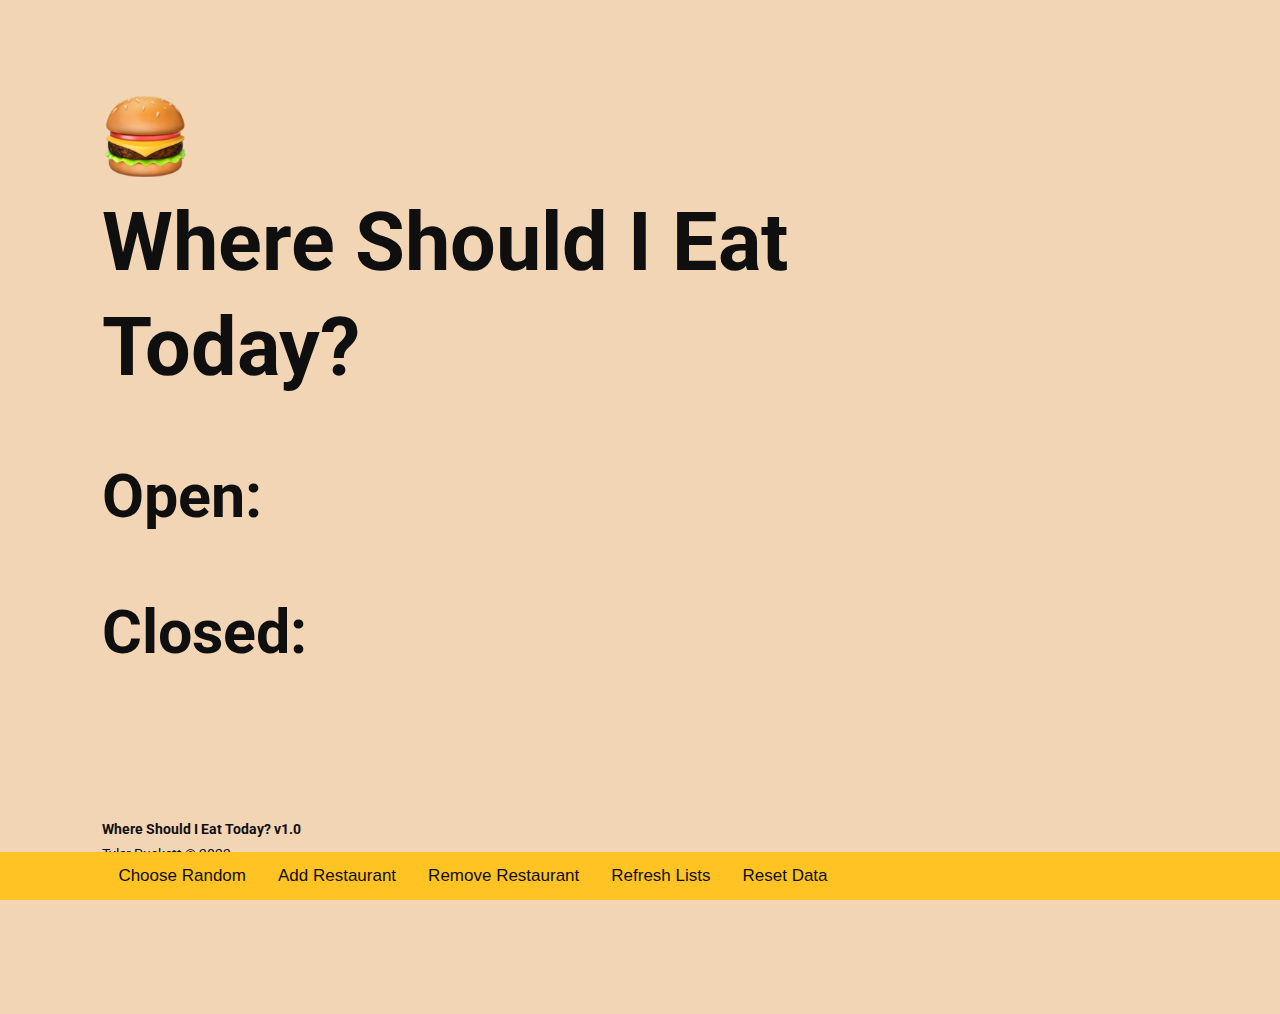
==== index.html @ 964acabd "Add files via upload" ====
<!DOCTYPE html>
<html lang="en">
	<head>
		<!-- metadata -->
		<title>Where Should I Eat Today?</title>
		<meta charset="utf-8">

		<!-- styles -->
		<link rel="stylesheet" href="styles.css">

		<!-- favicons -->
		<link rel="apple-touch-icon" sizes="180x180" href="favicons/apple-touch-icon.png">
		<link rel="icon" type="image/png" sizes="32x32" href="favicons/favicon-32x32.png">
		<link rel="icon" type="image/png" sizes="16x16" href="favicons/favicon-16x16.png">
		<link rel="manifest" href="favicons/site.webmanifest">
		
		<!-- Google fonts -->
		<link rel="preconnect" href="https://fonts.googleapis.com">
		<link rel="preconnect" href="https://fonts.gstatic.com" crossorigin>
		<link href="https://fonts.googleapis.com/css2?family=Roboto:wght@300;400;700&display=swap" rel="stylesheet">
	</head>
	<body>
		<div class="container">
			<img src="burger.png" alt="" style="width:10%;margin-top:5%;">
			<h1 style="margin-top:0px;">Where Should I Eat Today?</h1>
			
			<!-- lists -->
			<h2>Open:</h2>
			<ul id="open"></ul>
			<h2>Closed:</h2>
			<ul id="closed"></ul>
		</div>

		<!-- modal - add form -->
		<div id="addModal" class="modal modal-hidden">
			<form id="addForm" class="modal-content">
				<button type="button" class="close-modal" onclick="toggleModalVisibility('addModal');">&times;</button>
				<h2>Add a Restaurant:</h2>
				<label for="addName">Name:</label><input type="text" id="addName">
				<br>
				<fieldset>
					<legend>Sundays:</legend>
					<label for="addSunOpen">Open:</label><input type="time" id="addSunOpen" value="09:00">
					<label for="addSunClose">Close:</label><input type="time" id="addSunClose" value="17:00">
				</fieldset>
				<fieldset>
					<legend>Mondays:</legend>
					<label for="addMonOpen">Open:</label><input type="time" id="addMonOpen" value="09:00">
					<label for="addMonClose">Close:</label><input type="time" id="addMonClose" value="17:00">
				</fieldset>
				<fieldset>
					<legend>Tuesdays:</legend>
					<label for="addTueOpen">Open:</label><input type="time" id="addTueOpen" value="09:00">
					<label for="addTueClose">Close:</label><input type="time" id="addTueClose" value="17:00">
				</fieldset>
				<fieldset>
					<legend>Wednesdays:</legend>
					<label for="addWedOpen">Open:</label><input type="time" id="addWedOpen" value="09:00">
					<label for="addWedClose">Close:</label><input type="time" id="addWedClose" value="17:00">
				</fieldset>
				<fieldset>
					<legend>Thursdays:</legend>
					<label for="addThuOpen">Open:</label><input type="time" id="addThuOpen" value="09:00">
					<label for="addThuClose">Close:</label><input type="time" id="addThuClose" value="17:00">
				</fieldset>
				<fieldset>
					<legend>Fridays:</legend>
					<label for="addFriOpen">Open:</label><input type="time" id="addFriOpen" value="09:00">
					<label for="addFriClose">Close:</label><input type="time" id="addFriClose" value="17:00">
				</fieldset>
				<fieldset>
					<legend>Saturdays:</legend>
					<label for="addSatOpen">Open:</label><input type="time" id="addSatOpen" value="09:00">
					<label for="addSatClose">Close:</label><input type="time" id="addSatClose" value="17:00">
				</fieldset>
				<button type="button" onclick="addRestaurant();">Add</button>
			</form>
		</div>

		<!-- modal - remove form -->
		<div id="removeModal" class="modal modal-hidden">
			<form id="removeForm" class="modal-content">
				<button type="button" class="close-modal" onclick="toggleModalVisibility('removeModal');">&times;</button>
				<h2>Remove a Restaurant:</h2>
				<ul id="removeList">
				</ul>
			</form>
		</div>

		<!-- modal - random result -->
		<div id="randomModal" class="modal modal-hidden">
			<div class="modal-content">
				<button type="button" class="close-modal" onclick="toggleModalVisibility('randomModal');">&times;</button>
				<p id="random-result"></p>
			</div>
		</div>

		<div class="bottom-bar">
			<button onclick="chooseRandom();">Choose Random</button>
			<button onclick="toggleModalVisibility('addModal');">Add Restaurant</button>
			<button onclick="toggleModalVisibility('removeModal');">Remove Restaurant</button>
			<button onclick="refreshLists();">Refresh Lists</button>
			<button onclick="resetData();">Reset Data</button>
		</div>
	</body>
	
	<footer>
		<p class="footer-text"><strong>Where Should I Eat Today? v1.0</strong><br>Tyler Puckett © 2022<br><a href="/terms.html">Terms of Use</a></p>

		<!-- scripts -->
		<script src="script.js"></script>
	</footer>
</html>
---- styles.css ----
/*
df8b40 bun
f1d5b5 sesame
d33a35 tomato
ffc424 cheese
94cf10 lettuce
0f0f0f black
*/



/* structure */
body{
    background-color:#f1d5b5;
    margin:0px;
}
.container{
    padding:8%;
    padding-top:4%;
}
footer {
    padding:8%;
    padding-top:0px;
}
.stripe{
    border-left:solid 10px #ffc424;
}
.bottom-bar{
    position:fixed;
    overflow: hidden;
    background-color:#ffc424;
    bottom: 0;
    width: 100%;
    padding-left:8%;
}
.bottom-bar button {
    float: left;
    display: block;
    background-color: #ffc424;
    color: #0f0f0f;
    text-align: center;
    padding: 14px 16px;
    text-decoration: none;
    font-size: 17px;
    border:none;
}
.bottom-bar button:hover {
    background-color: #d33a35;
    color: #f1d5b5;
    cursor: pointer;
}



/* mobile structure */
@media only screen and (min-width: 1000px) {
    .container {
      padding-right:25%;
    }
  }



/* text */
html {
    font-size: 120%;
}
body {
    color: #0f0f0f;
    font-family: 'Roboto', sans-serif;
    font-weight: 400;
    line-height: 1.75;
}
h1, h2, h3, h4, h5 {
    margin: 3rem 0 1.38rem;
    font-family: 'Roboto', sans-serif;
    font-weight: 700;
    line-height: 1.3;
}
h1 {
    margin-top: 0;
    font-size: 4.209rem;
}
h2 {font-size: 3.157rem;}
h3 {font-size: 2.369rem;}
h4 {font-size: 1.777rem;}
h5 {font-size: 1.333rem;}
p {margin-bottom: 1rem;}
a {color: #d33a35;}
a:hover {color:#94cf10;}
.footer-text {font-size: 0.75rem;}
#random-result {
    font-size: 3.157rem;
    font-weight: 700;
    text-align: center;
}


/* modals */
.modal-hidden{
    display:none;
}
.modal{
    position: fixed;
    z-index: 1;
    left: 0;
    top: 0;
    width: 100%;
    height: 100%;
    overflow: auto;
    background-color: rgba(0,0,0,0.4);
}
.modal-content {
    background-color: #fefefe;
    margin: 5% auto;
    padding: 20px;
    border: 1px solid #888;
    width: 80%;
}
.close-modal {
    color: #aaa;
    float: right;
    font-size: 28px;
    font-weight: bold;
}

.close-modal:hover,
.close-modal:focus {
    color: black;
    text-decoration: none;
    cursor: pointer;
}
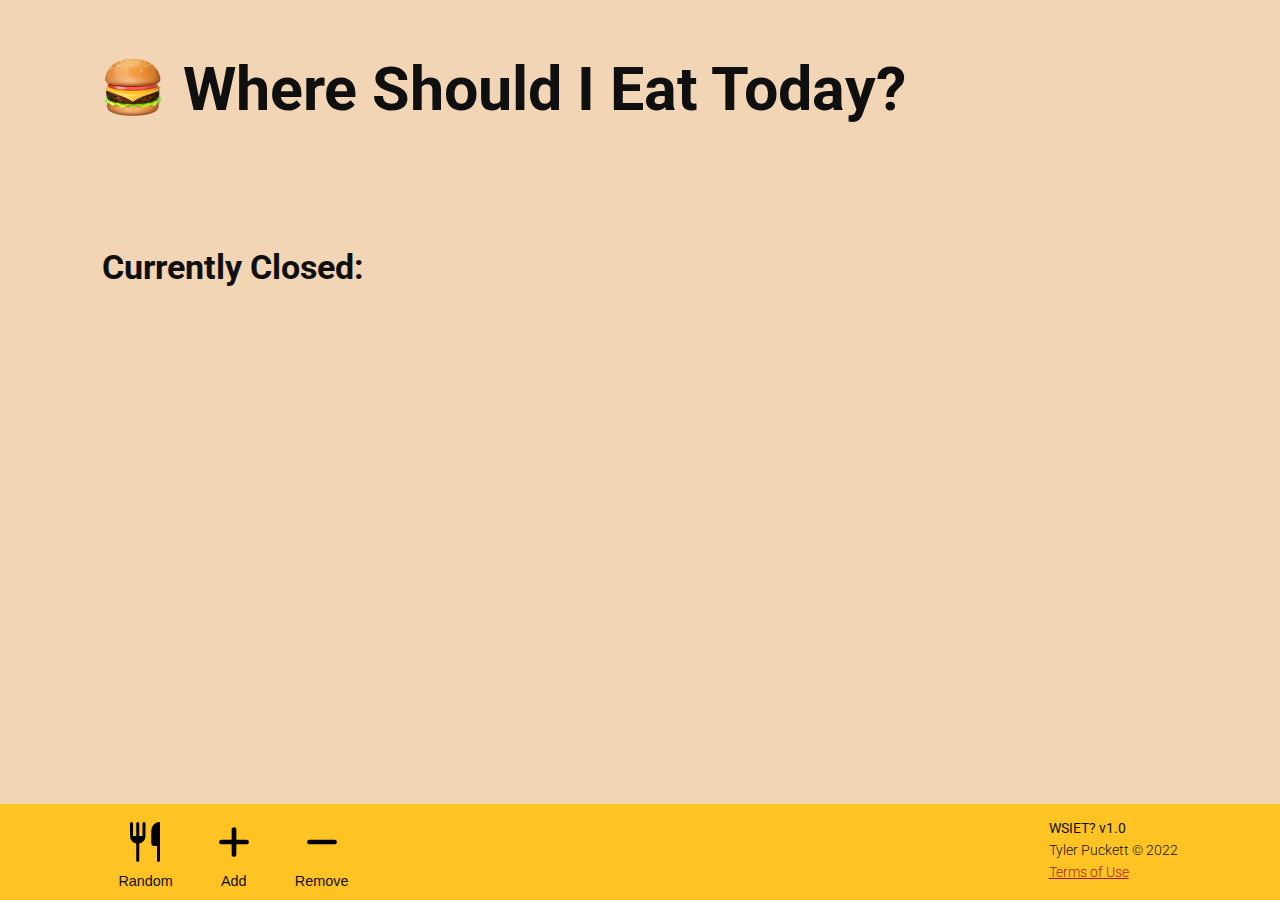
==== commit aad5f841: "Add files via upload" ====
--- a/index.html
+++ b/index.html
@@ -18,63 +18,79 @@
 		<link rel="preconnect" href="https://fonts.googleapis.com">
 		<link rel="preconnect" href="https://fonts.gstatic.com" crossorigin>
 		<link href="https://fonts.googleapis.com/css2?family=Roboto:wght@300;400;700&display=swap" rel="stylesheet">
+
+		<!-- jQuery -->
+		<script src="https://code.jquery.com/jquery-3.6.1.min.js" integrity="sha256-o88AwQnZB+VDvE9tvIXrMQaPlFFSUTR+nldQm1LuPXQ=" crossorigin="anonymous"></script>
 	</head>
 	<body>
 		<div class="container">
-			<img src="burger.png" alt="" style="width:10%;margin-top:5%;">
-			<h1 style="margin-top:0px;">Where Should I Eat Today?</h1>
+			<img src="burger.png" alt="" style="width:3.157rem;padding-right:15px;vertical-align: -22%;">
+			<h1 style="display:inline;">Where Should I Eat Today?</h1>
 			
 			<!-- lists -->
-			<h2>Open:</h2>
-			<ul id="open"></ul>
-			<h2>Closed:</h2>
-			<ul id="closed"></ul>
+			<ul id="open" style="margin-top:3rem;"></ul>
+			<h2 style="font-size:1.777rem;">Currently Closed:</h2>
+			<ul id="closed" style="margin-bottom:100px;"></ul>
 		</div>
 
 		<!-- modal - add form -->
 		<div id="addModal" class="modal modal-hidden">
-			<form id="addForm" class="modal-content">
+			<div id="addForm" class="modal-content">
 				<button type="button" class="close-modal" onclick="toggleModalVisibility('addModal');">&times;</button>
 				<h2>Add a Restaurant:</h2>
-				<label for="addName">Name:</label><input type="text" id="addName">
-				<br>
-				<fieldset>
-					<legend>Sundays:</legend>
-					<label for="addSunOpen">Open:</label><input type="time" id="addSunOpen" value="09:00">
-					<label for="addSunClose">Close:</label><input type="time" id="addSunClose" value="17:00">
-				</fieldset>
-				<fieldset>
-					<legend>Mondays:</legend>
-					<label for="addMonOpen">Open:</label><input type="time" id="addMonOpen" value="09:00">
-					<label for="addMonClose">Close:</label><input type="time" id="addMonClose" value="17:00">
-				</fieldset>
-				<fieldset>
-					<legend>Tuesdays:</legend>
-					<label for="addTueOpen">Open:</label><input type="time" id="addTueOpen" value="09:00">
-					<label for="addTueClose">Close:</label><input type="time" id="addTueClose" value="17:00">
-				</fieldset>
-				<fieldset>
-					<legend>Wednesdays:</legend>
-					<label for="addWedOpen">Open:</label><input type="time" id="addWedOpen" value="09:00">
-					<label for="addWedClose">Close:</label><input type="time" id="addWedClose" value="17:00">
-				</fieldset>
-				<fieldset>
-					<legend>Thursdays:</legend>
-					<label for="addThuOpen">Open:</label><input type="time" id="addThuOpen" value="09:00">
-					<label for="addThuClose">Close:</label><input type="time" id="addThuClose" value="17:00">
-				</fieldset>
-				<fieldset>
-					<legend>Fridays:</legend>
-					<label for="addFriOpen">Open:</label><input type="time" id="addFriOpen" value="09:00">
-					<label for="addFriClose">Close:</label><input type="time" id="addFriClose" value="17:00">
-				</fieldset>
-				<fieldset>
-					<legend>Saturdays:</legend>
-					<label for="addSatOpen">Open:</label><input type="time" id="addSatOpen" value="09:00">
-					<label for="addSatClose">Close:</label><input type="time" id="addSatClose" value="17:00">
-				</fieldset>
-				<button type="button" onclick="addRestaurant();">Add</button>
-			</form>
+
+				<!-- auto -->
+				<div id="addAuto">
+					<label for="searchName">Restaurant:</label><input type="text" id="searchName" value="McDonald's">
+					<label for="searchZip">Near:</label><input type="text" id="searchZip" value="90210">
+					<button id="searchButton" type="button" onclick="searchRestaurants();">Search</button>
+					<p id="searchStatus" display="none"></p>
+					<ul id="searchResults"></ul>
+					<button id="manualSwitch" style="display:none;" type="button" onclick="switchToManual();">Add Restaurant Manually</button>
+				</div>
+
+				<!-- manual -->
+				<div id="addManual" style="display:none;">
+					<label for="addName">Name:</label><input type="text" id="addName">
+					<br>
+					<fieldset>
+						<legend>Sundays:</legend>
+						<label for="addSunOpen">Open:</label><input type="time" id="addSunOpen" value="09:00">
+						<label for="addSunClose">Close:</label><input type="time" id="addSunClose" value="17:00">
+					</fieldset>
+					<fieldset>
+						<legend>Mondays:</legend>
+						<label for="addMonOpen">Open:</label><input type="time" id="addMonOpen" value="09:00">
+						<label for="addMonClose">Close:</label><input type="time" id="addMonClose" value="17:00">
+					</fieldset>
+					<fieldset>
+						<legend>Tuesdays:</legend>
+						<label for="addTueOpen">Open:</label><input type="time" id="addTueOpen" value="09:00">
+						<label for="addTueClose">Close:</label><input type="time" id="addTueClose" value="17:00">
+					</fieldset>
+					<fieldset>
+						<legend>Wednesdays:</legend>
+						<label for="addWedOpen">Open:</label><input type="time" id="addWedOpen" value="09:00">
+						<label for="addWedClose">Close:</label><input type="time" id="addWedClose" value="17:00">
+					</fieldset>
+					<fieldset>
+						<legend>Thursdays:</legend>
+						<label for="addThuOpen">Open:</label><input type="time" id="addThuOpen" value="09:00">
+						<label for="addThuClose">Close:</label><input type="time" id="addThuClose" value="17:00">
+					</fieldset>
+					<fieldset>
+						<legend>Fridays:</legend>
+						<label for="addFriOpen">Open:</label><input type="time" id="addFriOpen" value="09:00">
+						<label for="addFriClose">Close:</label><input type="time" id="addFriClose" value="17:00">
+					</fieldset>
+					<fieldset>
+						<legend>Saturdays:</legend>
+						<label for="addSatOpen">Open:</label><input type="time" id="addSatOpen" value="09:00">
+						<label for="addSatClose">Close:</label><input type="time" id="addSatClose" value="17:00">
+					</fieldset>
+					<button type="button" onclick="addRestaurant();">Add</button>
+				</div>
+			</div>
 		</div>
 
 		<!-- modal - remove form -->
@@ -91,21 +107,34 @@
 		<div id="randomModal" class="modal modal-hidden">
 			<div class="modal-content">
 				<button type="button" class="close-modal" onclick="toggleModalVisibility('randomModal');">&times;</button>
+				<p style="margin-bottom:0px;margin-top:3rem;">You should eat at...</p>
 				<p id="random-result"></p>
 			</div>
 		</div>
 
-		<div class="bottom-bar">
-			<button onclick="chooseRandom();">Choose Random</button>
-			<button onclick="toggleModalVisibility('addModal');">Add Restaurant</button>
-			<button onclick="toggleModalVisibility('removeModal');">Remove Restaurant</button>
-			<button onclick="refreshLists();">Refresh Lists</button>
-			<button onclick="resetData();">Reset Data</button>
-		</div>
+		
 	</body>
 	
 	<footer>
-		<p class="footer-text"><strong>Where Should I Eat Today? v1.0</strong><br>Tyler Puckett © 2022<br><a href="/terms.html">Terms of Use</a></p>
+		<button onclick="chooseRandom();">
+			<svg xmlns="http://www.w3.org/2000/svg" height="48" width="48"><path d="M36.5 44q-.65 0-1.075-.425Q35 43.15 35 42.5V28h-2.75q-1.25 0-2.125-.875T29.25 25V12.75q0-3.95 2.4-6.35Q34.05 4 38 4v38.5q0 .65-.425 1.075Q37.15 44 36.5 44Zm-20.75 0q-.65 0-1.075-.425-.425-.425-.425-1.075V25.6q-2.6-.55-4.425-2.625Q8 20.9 8 18V5.5q0-.65.425-1.075Q8.85 4 9.5 4q.65 0 1.075.425Q11 4.85 11 5.5V18h3.25V5.5q0-.65.425-1.075Q15.1 4 15.75 4q.65 0 1.075.425.425.425.425 1.075V18h3.25V5.5q0-.65.425-1.075Q21.35 4 22 4q.65 0 1.075.425.425.425.425 1.075V18q0 2.9-1.825 4.975Q19.85 25.05 17.25 25.6v16.9q0 .65-.425 1.075Q16.4 44 15.75 44Z"/></svg>
+			<span class="nav-text">Random</span>
+		</button>
+		<button onclick="toggleModalVisibility('addModal');">
+			<svg xmlns="http://www.w3.org/2000/svg" height="48" width="48"><path d="M24 38.85q-1 0-1.675-.675T21.65 36.5V26.35H11.5q-1 0-1.675-.675T9.15 24q0-1 .675-1.675t1.675-.675h10.15V11.5q0-1 .675-1.675T24 9.15q1 0 1.675.675t.675 1.675v10.15H36.5q1 0 1.675.675T38.85 24q0 1-.675 1.675t-1.675.675H26.35V36.5q0 1-.675 1.675T24 38.85Z"/></svg>
+			<span class="nav-text">Add</span>
+		</button>
+		<button onclick="toggleModalVisibility('removeModal');">
+			<svg xmlns="http://www.w3.org/2000/svg" height="48" width="48"><path d="M11.5 26.35q-1 0-1.675-.675T9.15 24q0-1 .675-1.675t1.675-.675h25q1 0 1.675.675T38.85 24q0 1-.675 1.675t-1.675.675Z"/></svg>
+			<span class="nav-text">Remove</span>
+		</button>
+
+		<!--
+		<button onclick="refreshLists();">Refresh Lists</button>
+		<button onclick="resetData();">Reset Data</button>
+		-->
+
+		<p class="footer-text"><strong>WSIET? v1.0</strong><br>Tyler Puckett © 2022<br><a href="/terms.html">Terms of Use</a></p>
 
 		<!-- scripts -->
 		<script src="script.js"></script>
--- a/styles.css
+++ b/styles.css
@@ -1,9 +1,9 @@
 /*
 df8b40 bun
 f1d5b5 sesame
-d33a35 tomato
+a91c17 tomato
 ffc424 cheese
-94cf10 lettuce
+456205 lettuce
 0f0f0f black
 */
 
@@ -15,27 +15,24 @@
     margin:0px;
 }
 .container{
-    padding:8%;
-    padding-top:4%;
-}
-footer {
-    padding:8%;
-    padding-top:0px;
+    padding:4% 8% 4% 8%;
 }
 .stripe{
     border-left:solid 10px #ffc424;
 }
-.bottom-bar{
+footer{
     position:fixed;
     overflow: hidden;
     background-color:#ffc424;
     bottom: 0;
-    width: 100%;
+    padding-right:8%;
     padding-left:8%;
+    width:84%;
+    vertical-align:middle;
+    height:5rem;
 }
-.bottom-bar button {
-    float: left;
-    display: block;
+footer button {
+    display: inline-block;
     background-color: #ffc424;
     color: #0f0f0f;
     text-align: center;
@@ -43,21 +40,56 @@
     text-decoration: none;
     font-size: 17px;
     border:none;
+    min-height:100%;
 }
-.bottom-bar button:hover {
-    background-color: #d33a35;
+footer button:hover {
+    background-color: #a91c17;
     color: #f1d5b5;
     cursor: pointer;
 }
+ul#open, ul#closed {
+    columns: 3;
+    -webkit-columns: 3;
+    -moz-columns: 3;
+    padding-left:20px;
+}
+ul#open li, ul#closed li{
+    list-style: none;
+    white-space: normal;
+    margin-bottom:1rem;
+    line-height: 1rem;
+}
+.red-filter{
+    filter: invert(13%) sepia(59%) saturate(4997%) hue-rotate(353deg) brightness(95%) contrast(91%);
+}
+.green-filter{
+    filter: invert(20%) sepia(85%) saturate(4025%) hue-rotate(68deg) brightness(94%) contrast(96%);
+}
+
+
 
 
 
 /* mobile structure */
 @media only screen and (min-width: 1000px) {
     .container {
-      padding-right:25%;
+        padding-right:25%;
     }
-  }
+}
+@media only screen and (max-width: 1000px) {
+    ul#open, ul#closed {
+        columns: 2;
+        -webkit-columns: 2;
+        -moz-columns: 2;
+    }
+}
+@media only screen and (max-width: 700px) {
+    ul#open, ul#closed {
+        columns: 1;
+        -webkit-columns: 1;
+        -moz-columns: 1;
+    }
+}
 
 
 
@@ -79,21 +111,38 @@
 }
 h1 {
     margin-top: 0;
-    font-size: 4.209rem;
+    font-size: 3.157rem;
 }
-h2 {font-size: 3.157rem;}
-h3 {font-size: 2.369rem;}
-h4 {font-size: 1.777rem;}
-h5 {font-size: 1.333rem;}
+h2 {font-size: 2.369rem;}
+h3 {font-size: 1.777rem;}
+h4 {font-size: 1.333rem;}
 p {margin-bottom: 1rem;}
-a {color: #d33a35;}
-a:hover {color:#94cf10;}
-.footer-text {font-size: 0.75rem;}
+a {color: #a91c17;}
+a:hover {color:#0f0f0f;}
+.footer-text {
+    font-size: 0.75rem;
+    float:right;
+    line-height: 1.5;
+    font-weight: 300;
+}
+.nav-text {
+    font-size: 0.75rem;
+    display:block;
+    line-height: 1.5;
+    font-weight:300;
+}
+.closing-icon {
+    width:0.8rem;
+    height:0.8rem;
+}
 #random-result {
     font-size: 3.157rem;
     font-weight: 700;
-    text-align: center;
+    margin-top:0px;
+    line-height:1.5;
 }
+.error-alert{color: #a91c17;}
+
 
 
 /* modals */
@@ -113,7 +162,7 @@
 .modal-content {
     background-color: #fefefe;
     margin: 5% auto;
-    padding: 20px;
+    padding: 5%;
     border: 1px solid #888;
     width: 80%;
 }
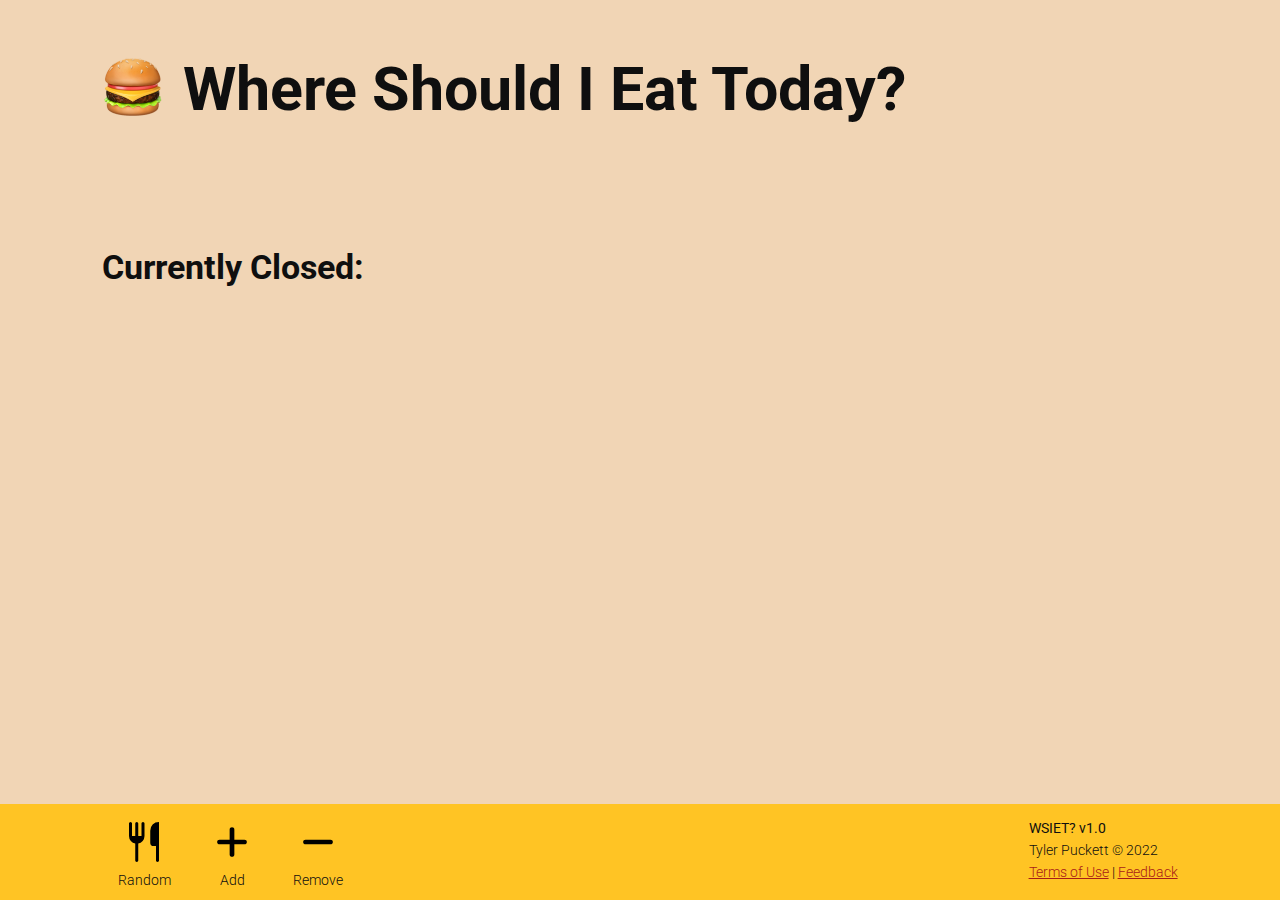
==== commit 010bb24c: "Add files via upload" ====
--- a/index.html
+++ b/index.html
@@ -29,64 +29,104 @@
 			
 			<!-- lists -->
 			<ul id="open" style="margin-top:3rem;"></ul>
-			<h2 style="font-size:1.777rem;">Currently Closed:</h2>
+			<h2 id="closedHeading" style="font-size:1.777rem;">Currently Closed:</h2>
 			<ul id="closed" style="margin-bottom:100px;"></ul>
 		</div>
 
 		<!-- modal - add form -->
 		<div id="addModal" class="modal modal-hidden">
 			<div id="addForm" class="modal-content">
-				<button type="button" class="close-modal" onclick="toggleModalVisibility('addModal');">&times;</button>
+				<button aria-label="close popup" type="button" class="close-modal" onclick="toggleModalVisibility('addModal');">&times;</button>
 				<h2>Add a Restaurant:</h2>
 
 				<!-- auto -->
 				<div id="addAuto">
-					<label for="searchName">Restaurant:</label><input type="text" id="searchName" value="McDonald's">
-					<label for="searchZip">Near:</label><input type="text" id="searchZip" value="90210">
-					<button id="searchButton" type="button" onclick="searchRestaurants();">Search</button>
-					<p id="searchStatus" display="none"></p>
+					<div class="search-field" style="width:70%;">
+						<label for="searchName">Restaurant:</label><input class="search-input" type="text" id="searchName" placeholder="McDonald's" autocomplete="off">
+					</div>
+					<div class="search-field" style="margin-left:3%; width:27%;">
+						<label for="searchZip">Near:</label><input class="search-input" type="text" id="searchZip" placeholder="90210" autocomplete="off">
+					</div>
+					<br>
+					<div style="clear:left;width:100%;">
+						<button id="searchButton" type="button" onclick="searchRestaurants();">Search</button>
+						<p id="searchStatus"></p>
+					</div>
+					
+					
+					
+					
+					
 					<ul id="searchResults"></ul>
 					<button id="manualSwitch" style="display:none;" type="button" onclick="switchToManual();">Add Restaurant Manually</button>
 				</div>
 
 				<!-- manual -->
 				<div id="addManual" style="display:none;">
-					<label for="addName">Name:</label><input type="text" id="addName">
+					<label for="addName">Name:</label><input class="search-input" type="text" id="addName">
 					<br>
 					<fieldset>
 						<legend>Sundays:</legend>
-						<label for="addSunOpen">Open:</label><input type="time" id="addSunOpen" value="09:00">
-						<label for="addSunClose">Close:</label><input type="time" id="addSunClose" value="17:00">
+						<div>
+							<label for="addSunOpen">Open:</label><input type="time" id="addSunOpen" value="09:00">
+						</div>
+						<div>
+							<label for="addSunClose">Close:</label><input type="time" id="addSunClose" value="17:00">
+						</div>
 					</fieldset>
 					<fieldset>
 						<legend>Mondays:</legend>
-						<label for="addMonOpen">Open:</label><input type="time" id="addMonOpen" value="09:00">
-						<label for="addMonClose">Close:</label><input type="time" id="addMonClose" value="17:00">
+						<div>
+							<label for="addMonOpen">Open:</label><input type="time" id="addMonOpen" value="09:00">
+						</div>
+						<div>
+							<label for="addMonClose">Close:</label><input type="time" id="addMonClose" value="17:00">
+						</div>
 					</fieldset>
 					<fieldset>
 						<legend>Tuesdays:</legend>
-						<label for="addTueOpen">Open:</label><input type="time" id="addTueOpen" value="09:00">
-						<label for="addTueClose">Close:</label><input type="time" id="addTueClose" value="17:00">
+						<div>
+							<label for="addTueOpen">Open:</label><input type="time" id="addTueOpen" value="09:00">
+						</div>
+						<div>
+							<label for="addTueClose">Close:</label><input type="time" id="addTueClose" value="17:00">
+						</div>
 					</fieldset>
 					<fieldset>
 						<legend>Wednesdays:</legend>
-						<label for="addWedOpen">Open:</label><input type="time" id="addWedOpen" value="09:00">
-						<label for="addWedClose">Close:</label><input type="time" id="addWedClose" value="17:00">
+						<div>
+							<label for="addWedOpen">Open:</label><input type="time" id="addWedOpen" value="09:00">
+						</div>
+						<div>
+							<label for="addWedClose">Close:</label><input type="time" id="addWedClose" value="17:00">
+						</div>
 					</fieldset>
 					<fieldset>
 						<legend>Thursdays:</legend>
-						<label for="addThuOpen">Open:</label><input type="time" id="addThuOpen" value="09:00">
-						<label for="addThuClose">Close:</label><input type="time" id="addThuClose" value="17:00">
+						<div>
+							<label for="addThuOpen">Open:</label><input type="time" id="addThuOpen" value="09:00">
+						</div>
+						<div>
+							<label for="addThuClose">Close:</label><input type="time" id="addThuClose" value="17:00">
+						</div>
 					</fieldset>
 					<fieldset>
 						<legend>Fridays:</legend>
-						<label for="addFriOpen">Open:</label><input type="time" id="addFriOpen" value="09:00">
-						<label for="addFriClose">Close:</label><input type="time" id="addFriClose" value="17:00">
+						<div>
+							<label for="addFriOpen">Open:</label><input type="time" id="addFriOpen" value="09:00">
+						</div>
+						<div>
+							<label for="addFriClose">Close:</label><input type="time" id="addFriClose" value="17:00">
+						</div>
 					</fieldset>
 					<fieldset>
 						<legend>Saturdays:</legend>
-						<label for="addSatOpen">Open:</label><input type="time" id="addSatOpen" value="09:00">
-						<label for="addSatClose">Close:</label><input type="time" id="addSatClose" value="17:00">
+						<div>
+							<label for="addSatOpen">Open:</label><input type="time" id="addSatOpen" value="09:00">
+						</div>
+						<div>
+							<label for="addSatClose">Close:</label><input type="time" id="addSatClose" value="17:00">
+						</div>
 					</fieldset>
 					<button type="button" onclick="addRestaurant();">Add</button>
 				</div>
@@ -96,7 +136,7 @@
 		<!-- modal - remove form -->
 		<div id="removeModal" class="modal modal-hidden">
 			<form id="removeForm" class="modal-content">
-				<button type="button" class="close-modal" onclick="toggleModalVisibility('removeModal');">&times;</button>
+				<button aria-label="close popup" type="button" class="close-modal" onclick="toggleModalVisibility('removeModal');">&times;</button>
 				<h2>Remove a Restaurant:</h2>
 				<ul id="removeList">
 				</ul>
@@ -106,7 +146,7 @@
 		<!-- modal - random result -->
 		<div id="randomModal" class="modal modal-hidden">
 			<div class="modal-content">
-				<button type="button" class="close-modal" onclick="toggleModalVisibility('randomModal');">&times;</button>
+				<button aria-label="close popup" type="button" class="close-modal" onclick="toggleModalVisibility('randomModal');">&times;</button>
 				<p style="margin-bottom:0px;margin-top:3rem;">You should eat at...</p>
 				<p id="random-result"></p>
 			</div>
@@ -120,7 +160,7 @@
 			<svg xmlns="http://www.w3.org/2000/svg" height="48" width="48"><path d="M36.5 44q-.65 0-1.075-.425Q35 43.15 35 42.5V28h-2.75q-1.25 0-2.125-.875T29.25 25V12.75q0-3.95 2.4-6.35Q34.05 4 38 4v38.5q0 .65-.425 1.075Q37.15 44 36.5 44Zm-20.75 0q-.65 0-1.075-.425-.425-.425-.425-1.075V25.6q-2.6-.55-4.425-2.625Q8 20.9 8 18V5.5q0-.65.425-1.075Q8.85 4 9.5 4q.65 0 1.075.425Q11 4.85 11 5.5V18h3.25V5.5q0-.65.425-1.075Q15.1 4 15.75 4q.65 0 1.075.425.425.425.425 1.075V18h3.25V5.5q0-.65.425-1.075Q21.35 4 22 4q.65 0 1.075.425.425.425.425 1.075V18q0 2.9-1.825 4.975Q19.85 25.05 17.25 25.6v16.9q0 .65-.425 1.075Q16.4 44 15.75 44Z"/></svg>
 			<span class="nav-text">Random</span>
 		</button>
-		<button onclick="toggleModalVisibility('addModal');">
+		<button onclick="toggleModalVisibility('addModal');locateZip();">
 			<svg xmlns="http://www.w3.org/2000/svg" height="48" width="48"><path d="M24 38.85q-1 0-1.675-.675T21.65 36.5V26.35H11.5q-1 0-1.675-.675T9.15 24q0-1 .675-1.675t1.675-.675h10.15V11.5q0-1 .675-1.675T24 9.15q1 0 1.675.675t.675 1.675v10.15H36.5q1 0 1.675.675T38.85 24q0 1-.675 1.675t-1.675.675H26.35V36.5q0 1-.675 1.675T24 38.85Z"/></svg>
 			<span class="nav-text">Add</span>
 		</button>
@@ -134,7 +174,7 @@
 		<button onclick="resetData();">Reset Data</button>
 		-->
 
-		<p class="footer-text"><strong>WSIET? v1.0</strong><br>Tyler Puckett © 2022<br><a href="/terms.html">Terms of Use</a></p>
+		<p class="footer-text"><strong>WSIET? v1.0</strong><br>Tyler Puckett © 2022<br><a href="/terms.html">Terms of Use</a> | <a href="https://tyler-puckett.com/#page-section-627c16fe9e1aa7738a176d15" target="_blank">Feedback</a></p>
 
 		<!-- scripts -->
 		<script src="script.js"></script>
--- a/styles.css
+++ b/styles.css
@@ -59,6 +59,9 @@
     margin-bottom:1rem;
     line-height: 1rem;
 }
+
+
+/* icon colors */
 .red-filter{
     filter: invert(13%) sepia(59%) saturate(4997%) hue-rotate(353deg) brightness(95%) contrast(91%);
 }
@@ -117,6 +120,10 @@
 h3 {font-size: 1.777rem;}
 h4 {font-size: 1.333rem;}
 p {margin-bottom: 1rem;}
+input, button {
+    font-family: 'Roboto', sans-serif;
+    font-size: 0.75rem;
+}
 a {color: #a91c17;}
 a:hover {color:#0f0f0f;}
 .footer-text {
@@ -142,6 +149,84 @@
     line-height:1.5;
 }
 .error-alert{color: #a91c17;}
+.search-input{
+    /*width: 100%;*/
+    padding: 12px;
+    margin: 6px 0 4px;
+    border: 1px solid #ccc;
+    background: #fafafa;
+    box-sizing: border-box;
+    border-radius: 2px;
+    display:block;
+    width:100%;
+}
+.search-field{
+    float:left;
+}
+.search-field label{
+    display:block;
+    line-height:1;
+}
+fieldset{
+    padding: 12px;
+    margin: 6px 0 4px;
+    border: 1px solid #ccc;
+    background: #fafafa;
+    box-sizing: border-box;
+    border-radius: 2px;
+    display:block;
+    width:100%;
+}
+fieldset input{
+    padding: 12px;
+    margin: 6px 0 4px;
+    border: 1px solid #ccc;
+    background: #fafafa;
+    box-sizing: border-box;
+    border-radius: 2px;
+    display:block;
+    width:100%;
+}
+fieldset div{
+    width:40%;
+    float:left;
+}
+fieldset div:nth-child(odd){
+    margin-left:3%;
+}
+legend{
+    font-weight:700;
+}
+button{
+    padding: 0.8rem 1.336rem;
+    border: 2px solid #0f0f0f;
+    background: #fafafa;
+    color:#0f0f0f;
+    border-radius:2px;
+}
+button:hover{
+    background: #0f0f0f;
+    color:#f0f0f0;
+    cursor:pointer;
+}
+#searchButton{
+    margin-top:15px;
+}
+#searchStatus{
+    display:inline;
+    margin-left:20px;
+}
+#searchResults, #removeList{
+    list-style: none;
+    padding-left: 0px;
+}
+#searchResults button, #removeList button{
+    width:100%;
+    margin-bottom:5px;
+}
+#removeList button:hover{
+    background-color: #a91c17;
+}
 
 
 
@@ -164,18 +249,19 @@
     margin: 5% auto;
     padding: 5%;
     border: 1px solid #888;
-    width: 80%;
+    width: 40%;
 }
 .close-modal {
-    color: #aaa;
+    color: #0f0f0f;
     float: right;
-    font-size: 28px;
+    font-size: 30px;
     font-weight: bold;
+    padding: 5px 15px 5px 15px;
 }
 
 .close-modal:hover,
 .close-modal:focus {
-    color: black;
+    color: #f0f0f0;
     text-decoration: none;
     cursor: pointer;
 }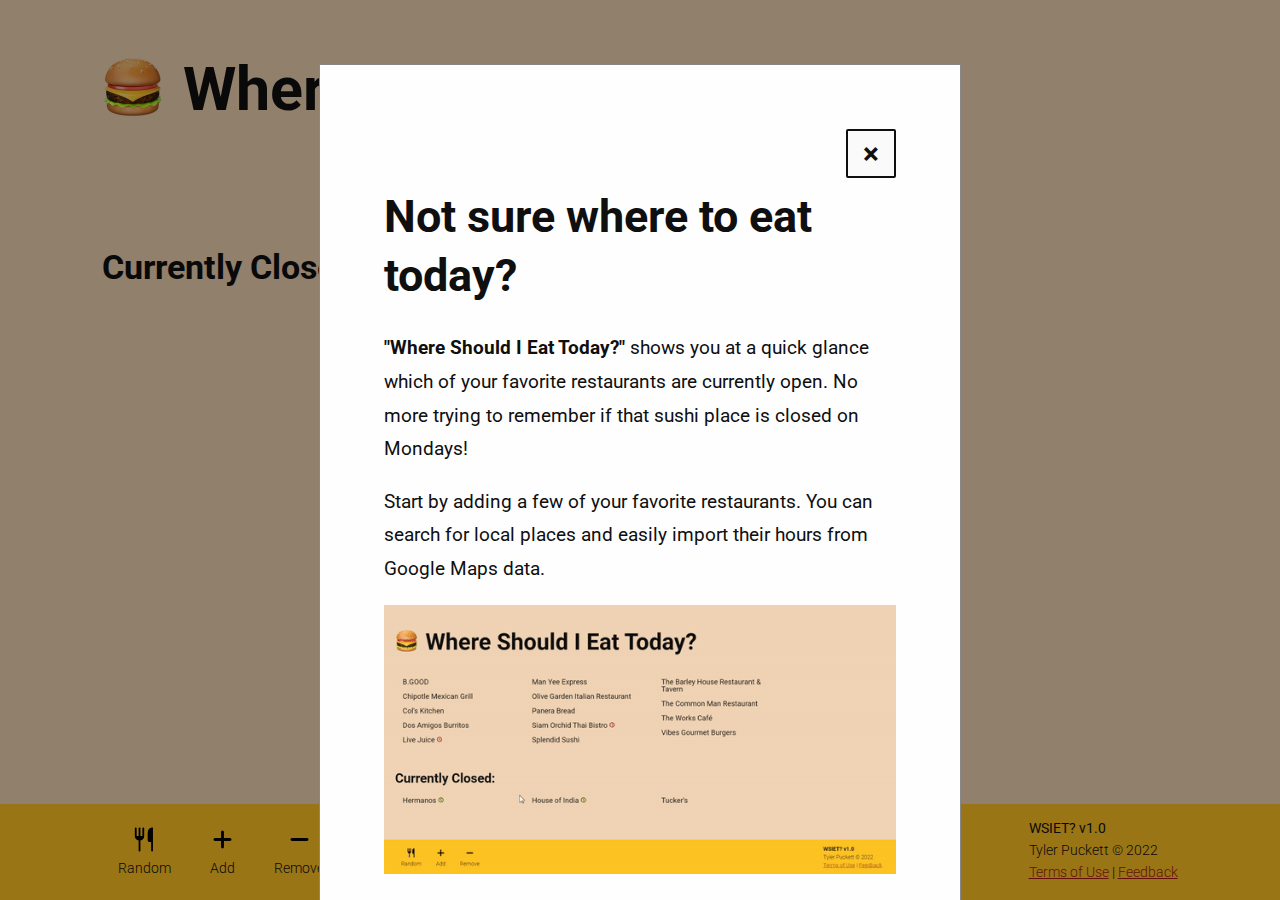
==== commit 6c8f98bf: "Add files via upload" ====
--- a/index.html
+++ b/index.html
@@ -4,6 +4,22 @@
 		<!-- metadata -->
 		<title>Where Should I Eat Today?</title>
 		<meta charset="utf-8">
+		<meta name="viewport" content="width=device-width, initial-scale=1.0">
+
+		<!-- seo -->
+		<title>Where Should I Eat Today?</title>
+		<meta name="title" content="Where Should I Eat Today?">
+		<meta name="description" content="See at a quick glance which of your favorite restaurants are currently open. No more trying to remember if that sushi place is closed on Mondays!">
+		<meta property="og:type" content="website">
+		<meta property="og:url" content="https://whereshouldieat.today/">
+		<meta property="og:title" content="Where Should I Eat Today?">
+		<meta property="og:description" content="See at a quick glance which of your favorite restaurants are currently open. No more trying to remember if that sushi place is closed on Mondays!">
+		<meta property="og:image" content="burger-thumbnail.png">
+		<meta property="twitter:card" content="summary_large_image">
+		<meta property="twitter:url" content="https://whereshouldieat.today/">
+		<meta property="twitter:title" content="Where Should I Eat Today?">
+		<meta property="twitter:description" content="See at a quick glance which of your favorite restaurants are currently open. No more trying to remember if that sushi place is closed on Mondays!">
+		<meta property="twitter:image" content="burger-thumbnail.png">
 
 		<!-- styles -->
 		<link rel="stylesheet" href="styles.css">
@@ -68,64 +84,85 @@
 					<fieldset>
 						<legend>Sundays:</legend>
 						<div>
-							<label for="addSunOpen">Open:</label><input type="time" id="addSunOpen" value="09:00">
-						</div>
-						<div>
-							<label for="addSunClose">Close:</label><input type="time" id="addSunClose" value="17:00">
+							<label for="addSunOpen">Open:</label><input type="time" id="addSunOpen">
+						</div>
+						<div>
+							<label for="addSunClose">Close:</label><input type="time" id="addSunClose">
+						</div>
+						<div class="closedAllDay">
+							<input type="checkbox" id="checkSun"><label for="checkSun"> Closed All Day</label>
 						</div>
 					</fieldset>
 					<fieldset>
 						<legend>Mondays:</legend>
 						<div>
-							<label for="addMonOpen">Open:</label><input type="time" id="addMonOpen" value="09:00">
-						</div>
-						<div>
-							<label for="addMonClose">Close:</label><input type="time" id="addMonClose" value="17:00">
+							<label for="addMonOpen">Open:</label><input type="time" id="addMonOpen">
+						</div>
+						<div>
+							<label for="addMonClose">Close:</label><input type="time" id="addMonClose">
+						</div>
+						<div class="closedAllDay">
+							<input type="checkbox" id="checkMon"><label for="checkMon"> Closed All Day</label>
 						</div>
 					</fieldset>
 					<fieldset>
 						<legend>Tuesdays:</legend>
 						<div>
-							<label for="addTueOpen">Open:</label><input type="time" id="addTueOpen" value="09:00">
-						</div>
-						<div>
-							<label for="addTueClose">Close:</label><input type="time" id="addTueClose" value="17:00">
+							<label for="addTueOpen">Open:</label><input type="time" id="addTueOpen">
+						</div>
+						<div>
+							<label for="addTueClose">Close:</label><input type="time" id="addTueClose">
+						</div>
+						<div class="closedAllDay">
+							<input type="checkbox" id="checkTue"><label for="checkTue"> Closed All Day</label>
 						</div>
 					</fieldset>
 					<fieldset>
 						<legend>Wednesdays:</legend>
 						<div>
-							<label for="addWedOpen">Open:</label><input type="time" id="addWedOpen" value="09:00">
-						</div>
-						<div>
-							<label for="addWedClose">Close:</label><input type="time" id="addWedClose" value="17:00">
+							<label for="addWedOpen">Open:</label><input type="time" id="addWedOpen">
+						</div>
+						<div>
+							<label for="addWedClose">Close:</label><input type="time" id="addWedClose">
+						</div>
+						<div class="closedAllDay">
+							<input type="checkbox" id="checkWed"><label for="checkWed"> Closed All Day</label>
 						</div>
 					</fieldset>
 					<fieldset>
 						<legend>Thursdays:</legend>
 						<div>
-							<label for="addThuOpen">Open:</label><input type="time" id="addThuOpen" value="09:00">
-						</div>
-						<div>
-							<label for="addThuClose">Close:</label><input type="time" id="addThuClose" value="17:00">
+							<label for="addThuOpen">Open:</label><input type="time" id="addThuOpen">
+						</div>
+						<div>
+							<label for="addThuClose">Close:</label><input type="time" id="addThuClose">
+						</div>
+						<div class="closedAllDay">
+							<input type="checkbox" id="checkThu"><label for="checkThu"> Closed All Day</label>
 						</div>
 					</fieldset>
 					<fieldset>
 						<legend>Fridays:</legend>
 						<div>
-							<label for="addFriOpen">Open:</label><input type="time" id="addFriOpen" value="09:00">
-						</div>
-						<div>
-							<label for="addFriClose">Close:</label><input type="time" id="addFriClose" value="17:00">
+							<label for="addFriOpen">Open:</label><input type="time" id="addFriOpen">
+						</div>
+						<div>
+							<label for="addFriClose">Close:</label><input type="time" id="addFriClose">
+						</div>
+						<div class="closedAllDay">
+							<input type="checkbox" id="checkFri"><label for="checkFri"> Closed All Day</label>
 						</div>
 					</fieldset>
 					<fieldset>
 						<legend>Saturdays:</legend>
 						<div>
-							<label for="addSatOpen">Open:</label><input type="time" id="addSatOpen" value="09:00">
-						</div>
-						<div>
-							<label for="addSatClose">Close:</label><input type="time" id="addSatClose" value="17:00">
+							<label for="addSatOpen">Open:</label><input type="time" id="addSatOpen">
+						</div>
+						<div>
+							<label for="addSatClose">Close:</label><input type="time" id="addSatClose">
+						</div>
+						<div class="closedAllDay">
+							<input type="checkbox" id="checkSat"><label for="checkSat"> Closed All Day</label>
 						</div>
 					</fieldset>
 					<button type="button" onclick="addRestaurant();">Add</button>
@@ -152,27 +189,37 @@
 			</div>
 		</div>
 
+		<!-- modal - tutorial -->
+		<div id="tutorialModal" class="modal modal-hidden">
+			<div class="modal-content">
+				<button aria-label="close popup" type="button" class="close-modal" onclick="toggleModalVisibility('tutorialModal');">&times;</button>
+				<h2>Not sure where to eat today?</h2>
+				<p><strong>"Where Should I Eat Today?"</strong> shows you at a quick glance which of your favorite restaurants are currently open. No more trying to remember if that sushi place is closed on Mondays!</p>
+				<p>Start by adding a few of your favorite restaurants. You can search for local places and easily import their hours from Google Maps data.</p>
+				<img src="tutorial.gif" alt="" style="width:100%;">
+				<p>Next time you're ready to eat, choose from your list or use the "Random" button to figure out where to go!</p>
+				<button type="button" onclick="toggleModalVisibility('tutorialModal');">Got it!</button>
+			</div>
+		</div>
+
 		
 	</body>
 	
 	<footer>
-		<button onclick="chooseRandom();">
-			<svg xmlns="http://www.w3.org/2000/svg" height="48" width="48"><path d="M36.5 44q-.65 0-1.075-.425Q35 43.15 35 42.5V28h-2.75q-1.25 0-2.125-.875T29.25 25V12.75q0-3.95 2.4-6.35Q34.05 4 38 4v38.5q0 .65-.425 1.075Q37.15 44 36.5 44Zm-20.75 0q-.65 0-1.075-.425-.425-.425-.425-1.075V25.6q-2.6-.55-4.425-2.625Q8 20.9 8 18V5.5q0-.65.425-1.075Q8.85 4 9.5 4q.65 0 1.075.425Q11 4.85 11 5.5V18h3.25V5.5q0-.65.425-1.075Q15.1 4 15.75 4q.65 0 1.075.425.425.425.425 1.075V18h3.25V5.5q0-.65.425-1.075Q21.35 4 22 4q.65 0 1.075.425.425.425.425 1.075V18q0 2.9-1.825 4.975Q19.85 25.05 17.25 25.6v16.9q0 .65-.425 1.075Q16.4 44 15.75 44Z"/></svg>
-			<span class="nav-text">Random</span>
-		</button>
-		<button onclick="toggleModalVisibility('addModal');locateZip();">
-			<svg xmlns="http://www.w3.org/2000/svg" height="48" width="48"><path d="M24 38.85q-1 0-1.675-.675T21.65 36.5V26.35H11.5q-1 0-1.675-.675T9.15 24q0-1 .675-1.675t1.675-.675h10.15V11.5q0-1 .675-1.675T24 9.15q1 0 1.675.675t.675 1.675v10.15H36.5q1 0 1.675.675T38.85 24q0 1-.675 1.675t-1.675.675H26.35V36.5q0 1-.675 1.675T24 38.85Z"/></svg>
-			<span class="nav-text">Add</span>
-		</button>
-		<button onclick="toggleModalVisibility('removeModal');">
-			<svg xmlns="http://www.w3.org/2000/svg" height="48" width="48"><path d="M11.5 26.35q-1 0-1.675-.675T9.15 24q0-1 .675-1.675t1.675-.675h25q1 0 1.675.675T38.85 24q0 1-.675 1.675t-1.675.675Z"/></svg>
-			<span class="nav-text">Remove</span>
-		</button>
-
-		<!--
-		<button onclick="refreshLists();">Refresh Lists</button>
-		<button onclick="resetData();">Reset Data</button>
-		-->
+		<div id="nav" style="float:left;height:100%;">
+			<button onclick="chooseRandom();">
+				<img class='nav-icon' src='icons/random.svg' alt="">
+				<span class="nav-text">Random</span>
+			</button>
+			<button onclick="toggleModalVisibility('addModal');locateZip();">
+				<img class='nav-icon' src='icons/add.svg' alt="">
+				<span class="nav-text">Add</span>
+			</button>
+			<button onclick="toggleModalVisibility('removeModal');">
+				<img class='nav-icon' src='icons/remove.svg' alt="">
+				<span class="nav-text">Remove</span>
+			</button>
+		</div>
 
 		<p class="footer-text"><strong>WSIET? v1.0</strong><br>Tyler Puckett © 2022<br><a href="/terms.html">Terms of Use</a> | <a href="https://tyler-puckett.com/#page-section-627c16fe9e1aa7738a176d15" target="_blank">Feedback</a></p>
 
--- a/styles.css
+++ b/styles.css
@@ -59,6 +59,12 @@
     margin-bottom:1rem;
     line-height: 1rem;
 }
+#importForm, #exportForm{
+    width:50%;
+    margin-bottom:5%;
+    float:left;
+    display:inline;
+}
 
 
 /* icon colors */
@@ -85,12 +91,28 @@
         -webkit-columns: 2;
         -moz-columns: 2;
     }
+    #importForm, #exportForm{
+        width:100%;
+        margin-bottom:10%;
+        display:block;
+    }
 }
 @media only screen and (max-width: 700px) {
     ul#open, ul#closed {
         columns: 1;
         -webkit-columns: 1;
         -moz-columns: 1;
+    }
+    #nav button{
+        padding: 16px 5px 16px 5px;
+    }
+    footer{
+        width:100%;
+        padding-left:2%;
+    }
+    .footer-text{
+        float:left !important;
+        margin-left:5px;
     }
 }
 
@@ -141,6 +163,10 @@
 .closing-icon {
     width:0.8rem;
     height:0.8rem;
+}
+.nav-icon {
+    width:1.5rem;
+    height:1.5rem;
 }
 #random-result {
     font-size: 3.157rem;
@@ -177,7 +203,7 @@
     display:block;
     width:100%;
 }
-fieldset input{
+fieldset input[type='time']{
     padding: 12px;
     margin: 6px 0 4px;
     border: 1px solid #ccc;
@@ -186,6 +212,10 @@
     border-radius: 2px;
     display:block;
     width:100%;
+}
+fieldset .closedAllDay label{
+    font-size: 0.75rem;
+    font-weight:300;
 }
 fieldset div{
     width:40%;
@@ -258,10 +288,15 @@
     font-weight: bold;
     padding: 5px 15px 5px 15px;
 }
-
 .close-modal:hover,
 .close-modal:focus {
     color: #f0f0f0;
     text-decoration: none;
     cursor: pointer;
+}
+/* mobile modals */
+@media only screen and (max-width: 1000px) {
+    .modal-content {
+        width:80%;
+    }
 }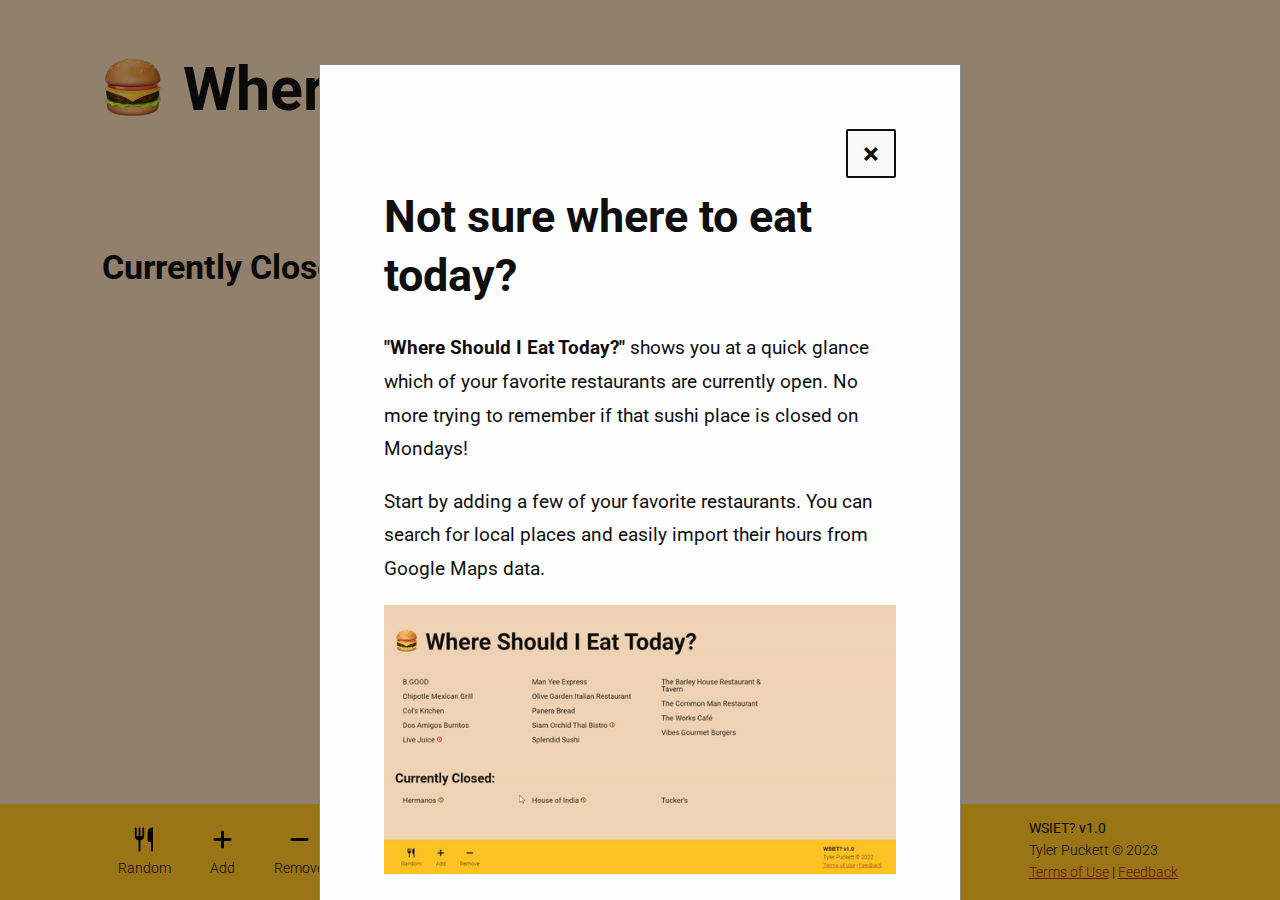
==== commit 10018297: "updated copyright to 2023" ====
--- a/index.html
+++ b/index.html
@@ -221,9 +221,10 @@
 			</button>
 		</div>
 
-		<p class="footer-text"><strong>WSIET? v1.0</strong><br>Tyler Puckett © 2022<br><a href="/terms.html">Terms of Use</a> | <a href="https://tyler-puckett.com/#page-section-627c16fe9e1aa7738a176d15" target="_blank">Feedback</a></p>
+		<p class="footer-text"><strong>WSIET? v1.0</strong><br>Tyler Puckett © 2023<br><a href="/terms.html">Terms of Use</a> | <a href="https://tyler-puckett.com/#page-section-627c16fe9e1aa7738a176d15" target="_blank">Feedback</a></p>
 
 		<!-- scripts -->
 		<script src="script.js"></script>
+		<script src="analytics.js"></script>
 	</footer>
 </html>